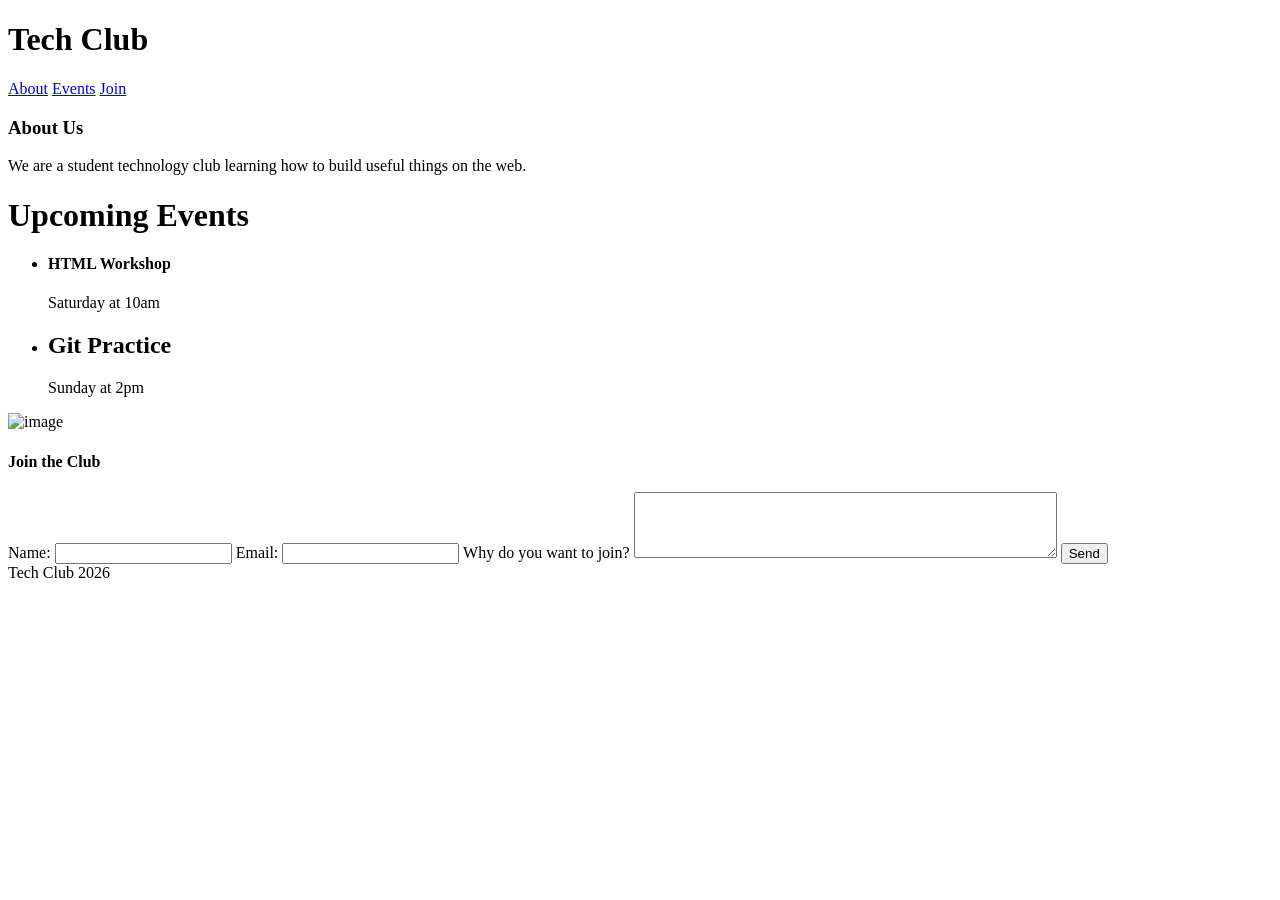
==== html-repair-lab/index.html @ 6d534789 "initial commit. Add doctype declaration and page metadata" ====
<!doctype html>
<html lang="en">
  <head>
    <meta charset="UTF-8" />
    <title>Home</title>
  </head>

  <body>
    <header>
      <h1>Tech Club</h1>
      <nav></nav>
    </header>
    <div>
      <a href="#about">About</a>
      <a href="#events">Events</a>
      <a href="#join">Join</a>
    </div>

    <h3 id="about">About Us</h3>
    <p>We are a student technology club learning how to build useful things on the web.</p>

    <div id="events">
      <h1>Upcoming Events</h1>

      <ul>
        <article>
          <li>
            <h4>HTML Workshop</h4>
            <p>Saturday at 10am</p>
          </li>
        </article>

        <article>
          <li>
            <h2>Git Practice</h2>
            <p>Sunday at 2pm</p>
          </li>
        </article>
      </ul>
    </div>

    <img src="club.jpg" alt="image" />

    <div id="join">
      <h4>Join the Club</h4>

      <form>
        Name:
        <input type="text" />

        Email:
        <input type="text" />

        Why do you want to join?
        <textarea id="reasonforjoin" rows="4" cols="50"></textarea>

        <button>Send</button>
      </form>
    </div>

    <div>Tech Club 2026</div>
  </body>
</html>
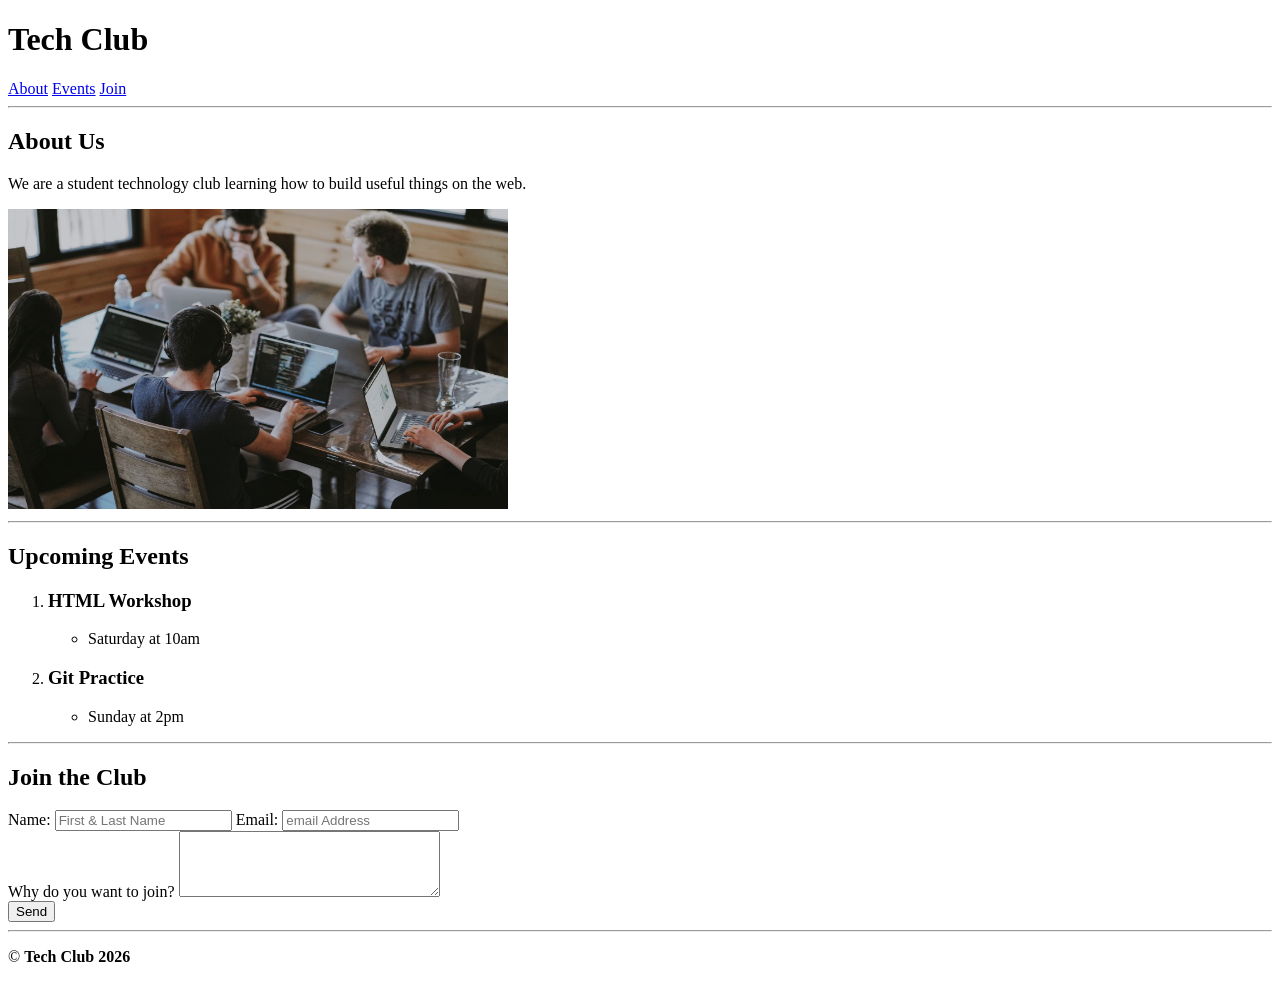
==== commit bd840d97: "added page semantic and structure. Added a stock club image to represent the club students" ====
--- a/html-repair-lab/index.html
+++ b/html-repair-lab/index.html
@@ -2,62 +2,69 @@
 <html lang="en">
   <head>
     <meta charset="UTF-8" />
+    <meta name="viewport" content="width=device-width, initial-scale=1.0" />
     <title>Home</title>
   </head>
 
   <body>
     <header>
       <h1>Tech Club</h1>
-      <nav></nav>
+      <nav>
+        <a href="#about">About</a>
+        <a href="#events">Events</a>
+        <a href="#join">Join</a>
+      </nav>
     </header>
-    <div>
-      <a href="#about">About</a>
-      <a href="#events">Events</a>
-      <a href="#join">Join</a>
-    </div>
+    <hr />
+    <main>
+      <section id="about">
+        <h2>About Us</h2>
+        <p>We are a student technology club learning how to build useful things on the web.</p>
+        <img src="club.png" alt="the club students" width="500" height="300" />
+      </section>
+      <hr />
+      <article id="events">
+        <h2>Upcoming Events</h2>
 
-    <h3 id="about">About Us</h3>
-    <p>We are a student technology club learning how to build useful things on the web.</p>
+        <ol>
+          <li>
+            <h3>HTML Workshop</h3>
+            <ul>
+              <li>
+                <p>Saturday at 10am</p>
+              </li>
+            </ul>
+          </li>
+          <li>
+            <h3>Git Practice</h3>
+            <ul>
+              <li>
+                <p>Sunday at 2pm</p>
+              </li>
+            </ul>
+          </li>
+        </ol>
+      </article>
+      <hr />
+      <section id="join">
+        <h2>Join the Club</h2>
+        <form method="POST">
+          <label for="name">Name:</label>
+          <input type="text" id="name" name="name" placeholder="First & Last Name" required />
 
-    <div id="events">
-      <h1>Upcoming Events</h1>
-
-      <ul>
-        <article>
-          <li>
-            <h4>HTML Workshop</h4>
-            <p>Saturday at 10am</p>
-          </li>
-        </article>
-
-        <article>
-          <li>
-            <h2>Git Practice</h2>
-            <p>Sunday at 2pm</p>
-          </li>
-        </article>
-      </ul>
-    </div>
-
-    <img src="club.jpg" alt="image" />
-
-    <div id="join">
-      <h4>Join the Club</h4>
-
-      <form>
-        Name:
-        <input type="text" />
-
-        Email:
-        <input type="text" />
-
-        Why do you want to join?
-        <textarea id="reasonforjoin" rows="4" cols="50"></textarea>
-
-        <button>Send</button>
-      </form>
-    </div>
-
-    <div>Tech Club 2026</div>
+          <label for="email">Email:</label>
+          <input type="email" id="email" name="email" placeholder="email Address" required />
+          <br />
+          <label for="reason">Why do you want to join?</label>
+          <textarea id="reason" rows="4" cols="30" name="reason"></textarea>
+          <br />
+          <button type="submit">Send</button>
+        </form>
+      </section>
+    </main>
+    <hr />
+    <footer>
+      <p>&copy; <strong>Tech Club 2026</strong></p>
+    </footer>
   </body>
 </html>
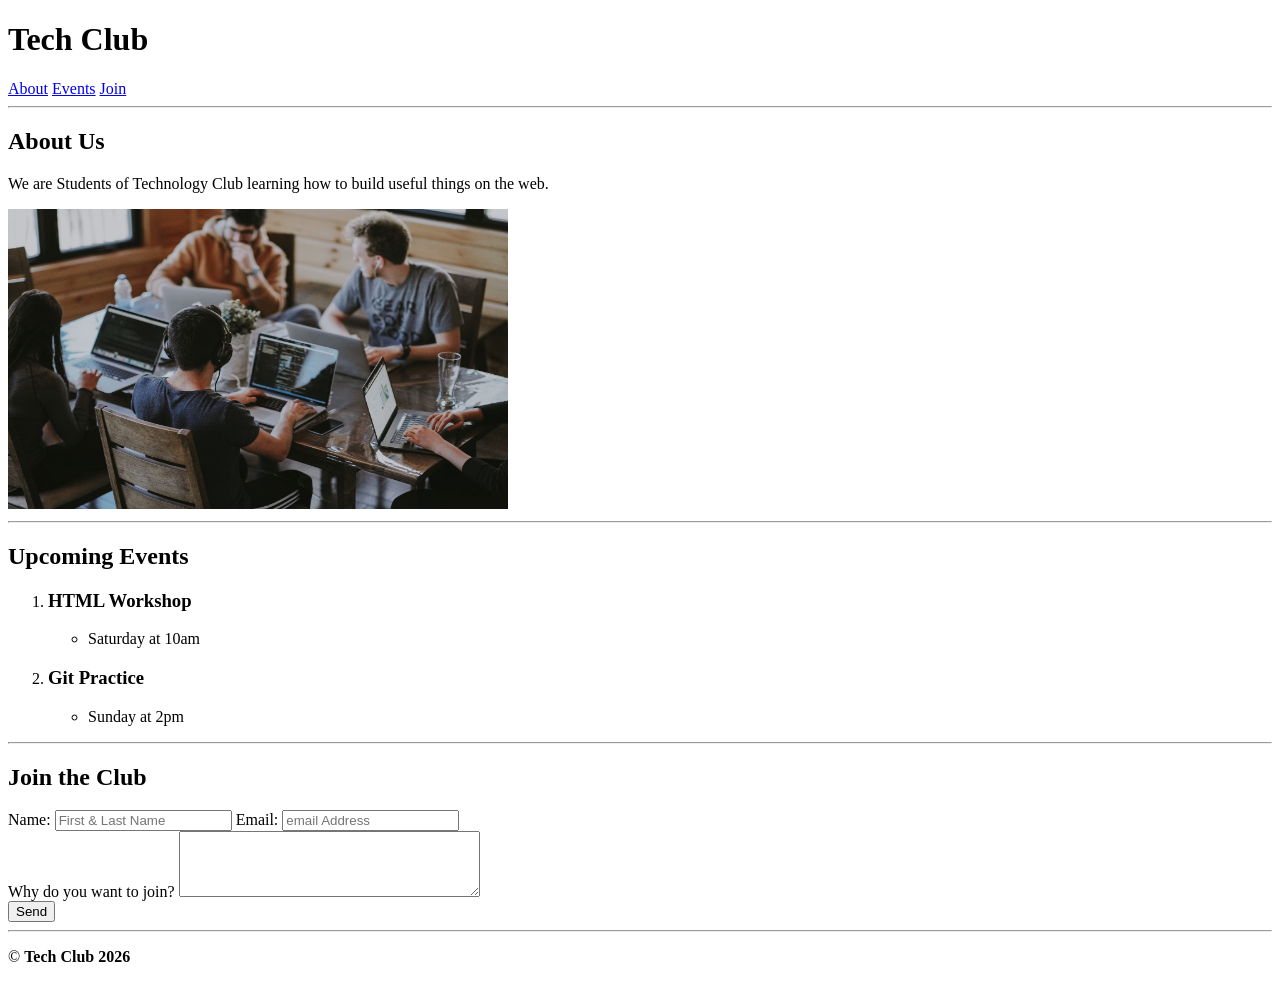
==== commit c81f1875: "document errors and corrections in AUDIT.md" ====
--- a/html-repair-lab/index.html
+++ b/html-repair-lab/index.html
@@ -15,37 +15,51 @@
         <a href="#join">Join</a>
       </nav>
     </header>
+
     <hr />
+
     <main>
       <section id="about">
         <h2>About Us</h2>
-        <p>We are a student technology club learning how to build useful things on the web.</p>
-        <img src="club.png" alt="the club students" width="500" height="300" />
+        <p>We are Students of Technology Club learning how to build useful things on the web.</p>
+        <img
+          src="club.png"
+          alt="Club members participating in a club activity"
+          width="500"
+          height="300" />
       </section>
+
       <hr />
-      <article id="events">
+
+      <section id="events">
         <h2>Upcoming Events</h2>
 
         <ol>
           <li>
-            <h3>HTML Workshop</h3>
-            <ul>
-              <li>
-                <p>Saturday at 10am</p>
-              </li>
-            </ul>
+            <article>
+              <h3>HTML Workshop</h3>
+              <ul>
+                <li>
+                  <p>Saturday at 10am</p>
+                </li>
+              </ul>
+            </article>
           </li>
           <li>
-            <h3>Git Practice</h3>
-            <ul>
-              <li>
-                <p>Sunday at 2pm</p>
-              </li>
-            </ul>
+            <article>
+              <h3>Git Practice</h3>
+              <ul>
+                <li>
+                  <p>Sunday at 2pm</p>
+                </li>
+              </ul>
+            </article>
           </li>
         </ol>
-      </article>
+      </section>
+
       <hr />
+
       <section id="join">
         <h2>Join the Club</h2>
         <form method="POST">
@@ -54,15 +68,21 @@
 
           <label for="email">Email:</label>
           <input type="email" id="email" name="email" placeholder="email Address" required />
+
           <br />
+
           <label for="reason">Why do you want to join?</label>
-          <textarea id="reason" rows="4" cols="30" name="reason"></textarea>
+          <textarea id="reason" rows="4" cols="35" name="reason"></textarea>
+
           <br />
+
           <button type="submit">Send</button>
         </form>
       </section>
     </main>
+
     <hr />
+
     <footer>
       <p>&copy; <strong>Tech Club 2026</strong></p>
     </footer>
